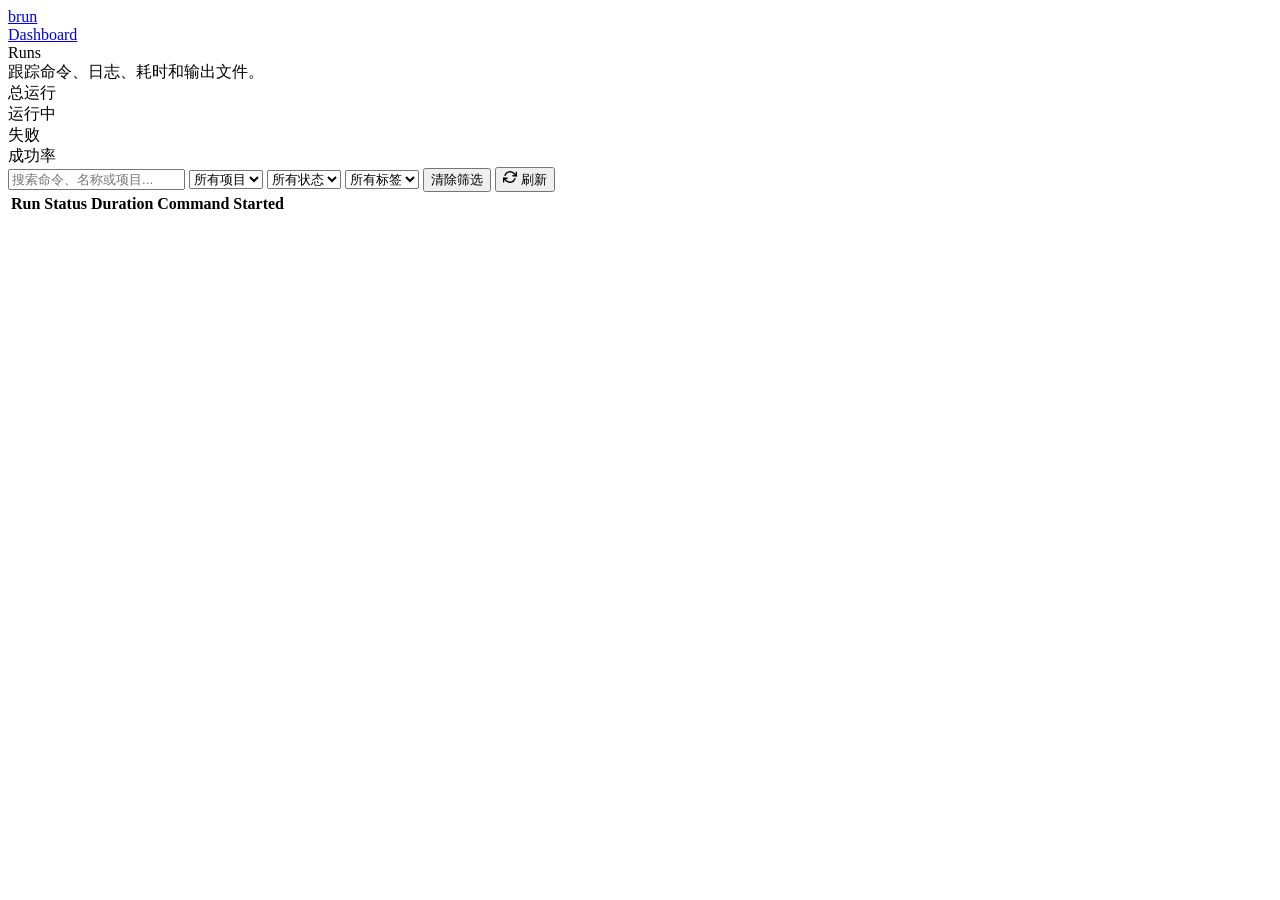
==== web/templates/index.html @ a14688dc "polish: improve dashboard scanability" ====
<!DOCTYPE html>
<html lang="zh-CN">
<head>
  <meta charset="UTF-8">
  <meta name="viewport" content="width=device-width, initial-scale=1.0">
  <title>Dashboard - brun</title>
  <link rel="stylesheet" href="/static/style.css">
</head>
<body>
  <nav class="navbar">
    <div class="nav-brand"><a href="/">brun</a></div>
    <div class="nav-links"><a href="/" class="active">Dashboard</a></div>
  </nav>

  <main class="container dashboard-page" x-data="dashboard()" x-init="init()">
    <div class="dashboard-header">
      <div>
        <div class="dashboard-title">Runs</div>
        <div class="dashboard-subtitle">跟踪命令、日志、耗时和输出文件。</div>
      </div>
      <div class="dashboard-stats" x-show="stats.total !== null">
        <div class="dashboard-stat"><span x-text="stats.total"></span><label>总运行</label></div>
        <div class="dashboard-stat"><span x-text="stats.running"></span><label>运行中</label></div>
        <div class="dashboard-stat"><span x-text="stats.failed"></span><label>失败</label></div>
        <div class="dashboard-stat"><span x-text="stats.rate+'%'"></span><label>成功率</label></div>
      </div>
    </div>

    <!-- 过滤栏 -->
    <div class="filter-bar">
      <input type="text" x-model="filters.search" @input.debounce.300ms="loadRuns()"
             placeholder="搜索命令、名称或项目..." class="filter-input filter-input-main">
      <select x-model="filters.project" @change="loadRuns()">
        <option value="">所有项目</option>
        <template x-for="p in projects"><option :value="p" x-text="p"></option></template>
      </select>
      <select x-model="filters.status" @change="loadRuns()">
        <option value="">所有状态</option>
        <option value="running">运行中</option>
        <option value="success">成功</option>
        <option value="failed">失败</option>
      </select>
      <select x-model="filters.tag" @change="loadRuns()">
        <option value="">所有标签</option>
        <template x-for="t in tags"><option :value="t" x-text="t"></option></template>
      </select>
      <button x-show="activeFilterCount > 0" @click="clearFilters()" class="btn btn-sm btn-subtle">清除筛选</button>
      <button @click="doRefresh()" class="btn btn-sm btn-outline"
              :class="{'btn-spinning': refreshing}">
        <svg class="btn-refresh-icon" width="14" height="14" viewBox="0 0 24 24" fill="none" stroke="currentColor" stroke-width="2.5" stroke-linecap="round" stroke-linejoin="round"><path d="M23 4v6h-6"/><path d="M1 20v-6h6"/><path d="M3.51 9a9 9 0 0114.85-3.36L23 10M1 14l4.64 4.36A9 9 0 0020.49 15"/></svg>
        刷新
      </button>
    </div>

    <!-- 桌面端：表格 -->
    <div class="table-wrap">
      <table class="table">
        <thead><tr><th>Run</th><th>Status</th><th>Duration</th><th>Command</th><th>Started</th><th></th></tr></thead>
        <tbody>
          <!-- 加载中 / 空状态 -->
          <template x-if="loading">
            <tr><td colspan="6" class="text-center text-muted">加载中...</td></tr>
          </template>
          <template x-if="!loading && runs.length === 0">
            <tr><td colspan="6"><div class="empty-state"><div class="empty-icon"><svg viewBox="0 0 24 24" fill="none" stroke="currentColor" stroke-width="1.5" stroke-linecap="round" stroke-linejoin="round"><path d="M13 2H6a2 2 0 00-2 2v16a2 2 0 002 2h12a2 2 0 002-2V9z"/><polyline points="13 2 13 9 20 9"/></svg></div><div class="empty-title" x-text="activeFilterCount > 0 ? '没有匹配的运行记录' : '暂无运行记录'"></div><div class="empty-desc" x-text="activeFilterCount > 0 ? '调整搜索或清除筛选后再试。' : '运行你的第一个任务，这里会显示执行结果。'"></div></div></td></tr>
          </template>
          <!-- 数据行 -->
          <template x-for="(r, i) in runs" :key="r.id">
            <tr :class="'row-clickable animate-in row-status-'+r.status" :style="'animation-delay:' + (i * 35) + 'ms'"
                @click="location.href='/run/'+r.id">
              <td>
                <div class="run-cell">
                  <div class="run-cell-title" x-text="r.name || r.id"></div>
                  <div class="run-cell-meta">
                    <code class="run-id" x-text="r.id"></code>
                    <span x-text="r.project || '-'"></span>
                  </div>
                </div>
              </td>
              <td><span :class="'badge badge-'+r.status" x-text="r.status"></span></td>
              <td class="duration-cell" x-text="getDuration(r)"></td>
              <td>
                <div class="cmd-cell cmd-cell-strong" :title="r.command" x-text="truncate(r.command, 96)"></div>
              </td>
              <td>
                <div class="started-cell">
                  <span x-text="fmtTime(r.started_at)"></span>
                  <small x-text="timeAgo(r.started_at)"></small>
                </div>
              </td>
              <td @click.stop style="white-space:nowrap">
                <button class="btn btn-sm btn-delete-row" @click="deleteRun(r.id, $event)" title="删除此记录">删除</button>
              </td>
            </tr>
          </template>
        </tbody>
      </table>
    </div>

    <!-- 移动端：卡片列表 -->
    <div class="run-card-list">
      <template x-for="r in runs" :key="r.id">
        <div :class="'run-card animate-in row-status-'+r.status" @click="location.href='/run/'+r.id">
          <div class="run-card-header">
            <div>
              <div class="run-card-title" x-text="r.name || truncate(r.command, 48)"></div>
              <span class="run-card-id" x-text="r.id"></span>
            </div>
            <span :class="'badge badge-'+r.status" x-text="r.status"></span>
          </div>
          <div class="run-card-body">
            <template x-if="r.name">
              <div class="run-card-row"><span class="label">Name</span><span class="value" x-text="r.name"></span></div>
            </template>
            <div class="run-card-row"><span class="label">Project</span><span class="value" x-text="r.project || '-'"></span></div>
            <div class="run-card-row"><span class="label">Duration</span><span class="duration-cell" x-text="getDuration(r)"></span></div>
            <div class="run-card-cmd" :title="r.command" x-text="truncate(r.command, 96)"></div>
          </div>
          <div class="run-card-footer">
            <span class="run-card-time" x-text="fmtTime(r.started_at)"></span>
            <button class="btn btn-sm btn-delete-row" @click="deleteRun(r.id, $event)" title="删除">删除</button>
          </div>
        </div>
      </template>
    </div>
  </main>

  <footer class="footer" id="footer-stats">
    <template x-if="stats.total !== null">
      <div class="footer-stats">
        <div class="footer-stat"><div class="footer-stat-value" x-text="stats.total"></div><div class="footer-stat-label">总运行</div></div>
        <div class="footer-stat"><div class="footer-stat-value" x-text="stats.rate+'%'"></div><div class="footer-stat-label">成功率</div></div>
        <div class="footer-stat"><div class="footer-stat-value" x-text="stats.todayCount"></div><div class="footer-stat-label">今日运行</div></div>
      </div>
    </template>
    <template x-if="stats.total === null">
      <p>brun &mdash; bio-runner &copy; 2026</p>
    </template>
  </footer>

  <script src="/static/app.js"></script>
  <script src="/static/alpine.js" defer></script>
  <script>
    function dashboard() {
      return {
        loading: true,
        refreshing: false,
        filters: { project: '', status: '', tag: '', search: '' },
        projects: [],
        tags: [],
        runs: [],
        stats: { total: null, rate: 0, todayCount: 0, running: 0, failed: 0 },
        _runningTimers: {},
        _autoRefreshTimer: null,

        async init() {
          await this.loadFilters();
          await this.loadRuns();
          this.loadFooterStats();
        },

        get activeFilterCount() {
          return (this.filters.project ? 1 : 0) +
            (this.filters.status ? 1 : 0) +
            (this.filters.tag ? 1 : 0) +
            (this.filters.search ? 1 : 0);
        },

        async loadFilters() {
          try {
            const [pj, tg] = await Promise.all([
              fetch('/api/projects').then(r => r.json()),
              fetch('/api/tags').then(r => r.json()),
            ]);
            this.projects = pj;
            this.tags = tg;
          } catch (e) { console.error('loadFilters:', e); }
        },

        async loadRuns() {
          try {
            const p = new URLSearchParams();
            if (this.filters.project) p.set('project', this.filters.project);
            if (this.filters.status) p.set('status', this.filters.status);
            if (this.filters.tag) p.set('tag', this.filters.tag);
            if (this.filters.search) p.set('search', this.filters.search);
            const resp = await fetch('/api/runs?' + p.toString());
            if (!resp.ok) throw new Error('HTTP ' + resp.status);
            this.runs = await resp.json();
            this.manageRunningTimers();
          } catch (err) {
            console.error('loadRuns error:', err);
          } finally {
            this.loading = false;
          }
        },

        doRefresh() {
          this.refreshing = true;
          this.loadRuns().then(() => {
            setTimeout(() => { this.refreshing = false; }, 400);
          });
        },

        clearFilters() {
          this.filters = { project: '', status: '', tag: '', search: '' };
          this.loadRuns();
        },

        manageRunningTimers() {
          var seen = {};
          this.runs.forEach(function(r) {
            if (r.status === 'running' && r.started_at) seen[r.id] = r.started_at;
          });
          var self = this;
          Object.keys(seen).forEach(function(id) {
            if (!self._runningTimers[id]) self._runningTimers[id] = seen[id];
          });
          Object.keys(self._runningTimers).forEach(function(id) {
            if (!seen[id]) delete self._runningTimers[id];
          });
          var hasRunning = Object.keys(self._runningTimers).length > 0;
          if (hasRunning && !self._autoRefreshTimer) {
            self._autoRefreshTimer = setInterval(() => self.loadRuns(), 10000);
          } else if (!hasRunning && self._autoRefreshTimer) {
            clearInterval(self._autoRefreshTimer);
            self._autoRefreshTimer = null;
          }
        },

        getDuration(r) {
          var started = this._runningTimers[r.id];
          if (started && r.status === 'running') {
            var ms = Date.now() - new Date(started).getTime();
            return formatDuration(ms);
          }
          return r.duration || '-';
        },

        async loadFooterStats() {
          try {
            var runs = await fetch('/api/runs').then(r => r.json());
            if (!Array.isArray(runs)) return;
            var total = runs.length;
            var success = runs.filter(function(r) { return r.status === 'success'; }).length;
            var running = runs.filter(function(r) { return r.status === 'running'; }).length;
            var failed = runs.filter(function(r) { return r.status === 'failed'; }).length;
            var today = new Date().toISOString().slice(0, 10);
            this.stats = {
              total: total,
              rate: total > 0 ? Math.round(success / total * 100) : 0,
              running: running,
              failed: failed,
              todayCount: runs.filter(function(r) { return r.started_at && r.started_at.startsWith(today); }).length
            };
          } catch (e) { /* 静默 */ }
        },

        async deleteRun(id, e) {
          modalConfirm('确认删除', '将同时删除日志和输出文件，不可恢复。', async () => {
            var r = await fetch('/api/runs/' + id, { method: 'DELETE' });
            var d = await r.json();
            if (d.ok) { toast('success', '已删除'); this.loadRuns(); this.loadFooterStats(); }
            else toast('error', d.error || '删除失败');
          });
        }
      };
    }
  </script>
</body>
</html>
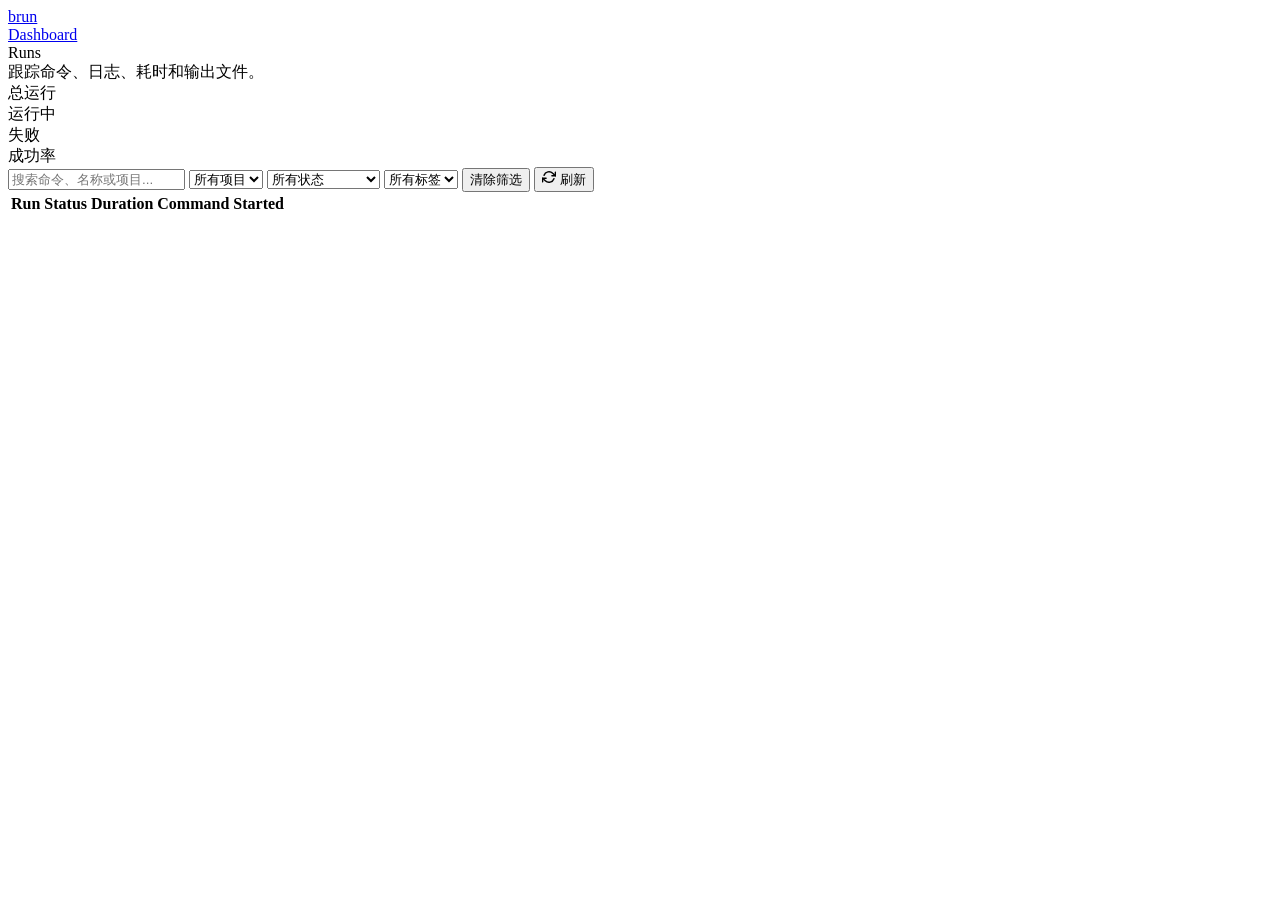
==== commit ddf02530: "feat(web): surface display_status and hostname/username status in Web UI - index.html: row tint and " ====
--- a/web/templates/index.html
+++ b/web/templates/index.html
@@ -38,7 +38,10 @@
         <option value="">所有状态</option>
         <option value="running">运行中</option>
         <option value="success">成功</option>
+        <option value="success_with_warnings">成功（带警告）</option>
         <option value="failed">失败</option>
+        <option value="failed_with_warnings">失败（带警告）</option>
+        <option value="cancelled">已取消</option>
       </select>
       <select x-model="filters.tag" @change="loadRuns()">
         <option value="">所有标签</option>
@@ -66,7 +69,7 @@
           </template>
           <!-- 数据行 -->
           <template x-for="(r, i) in runs" :key="r.id">
-            <tr :class="'row-clickable animate-in row-status-'+r.status" :style="'animation-delay:' + (i * 35) + 'ms'"
+            <tr :class="'row-clickable animate-in row-status-'+(r.display_status || r.status)" :style="'animation-delay:' + (i * 35) + 'ms'"
                 @click="location.href='/run/'+r.id">
               <td>
                 <div class="run-cell">
@@ -77,7 +80,14 @@
                   </div>
                 </div>
               </td>
-              <td><span :class="'badge badge-'+r.status" x-text="r.status"></span></td>
+	              <td>
+	                <div class="status-with-diag">
+	                  <span :class="'badge badge-'+(r.display_status || r.status)" :title="r.display_status && r.display_status !== r.status ? 'status: ' + r.status : ''" x-text="r.display_status || r.status"></span>
+	                  <template x-if="diagLabel(r)">
+	                    <span class="diag-pill" :title="diagTitle(r)" x-text="diagLabel(r)"></span>
+	                  </template>
+	                </div>
+	              </td>
               <td class="duration-cell" x-text="getDuration(r)"></td>
               <td>
                 <div class="cmd-cell cmd-cell-strong" :title="r.command" x-text="truncate(r.command, 96)"></div>
@@ -100,13 +110,18 @@
     <!-- 移动端：卡片列表 -->
     <div class="run-card-list">
       <template x-for="r in runs" :key="r.id">
-        <div :class="'run-card animate-in row-status-'+r.status" @click="location.href='/run/'+r.id">
+        <div :class="'run-card animate-in row-status-'+(r.display_status || r.status)" @click="location.href='/run/'+r.id">
           <div class="run-card-header">
             <div>
               <div class="run-card-title" x-text="r.name || truncate(r.command, 48)"></div>
               <span class="run-card-id" x-text="r.id"></span>
             </div>
-            <span :class="'badge badge-'+r.status" x-text="r.status"></span>
+	            <div class="status-with-diag">
+	              <span :class="'badge badge-'+(r.display_status || r.status)" :title="r.display_status && r.display_status !== r.status ? 'status: ' + r.status : ''" x-text="r.display_status || r.status"></span>
+	              <template x-if="diagLabel(r)">
+	                <span class="diag-pill" :title="diagTitle(r)" x-text="diagLabel(r)"></span>
+	              </template>
+	            </div>
           </div>
           <div class="run-card-body">
             <template x-if="r.name">
@@ -181,7 +196,12 @@
           try {
             const p = new URLSearchParams();
             if (this.filters.project) p.set('project', this.filters.project);
-            if (this.filters.status) p.set('status', this.filters.status);
+            const status = this.filters.status;
+            if (status && status.endsWith('_with_warnings')) {
+              p.set('display_status', status);
+            } else if (status) {
+              p.set('status', status);
+            }
             if (this.filters.tag) p.set('tag', this.filters.tag);
             if (this.filters.search) p.set('search', this.filters.search);
             const resp = await fetch('/api/runs?' + p.toString());
@@ -228,16 +248,30 @@
           }
         },
 
-        getDuration(r) {
-          var started = this._runningTimers[r.id];
-          if (started && r.status === 'running') {
+	        getDuration(r) {
+	          var started = this._runningTimers[r.id];
+	          if (started && r.status === 'running') {
             var ms = Date.now() - new Date(started).getTime();
             return formatDuration(ms);
           }
-          return r.duration || '-';
-        },
-
-        async loadFooterStats() {
+	          return r.duration || '-';
+	        },
+
+	        diagLabel(r) {
+	          var d = r.diagnostic_summary || {};
+	          if ((d.error_count || 0) > 0) return 'E' + d.error_count;
+	          if ((d.warning_count || 0) > 0) return 'W' + d.warning_count;
+	          return '';
+	        },
+
+	        diagTitle(r) {
+	          var d = r.diagnostic_summary || {};
+	          if ((d.error_count || 0) > 0) return d.error_count + ' error diagnostics';
+	          if ((d.warning_count || 0) > 0) return d.warning_count + ' warning diagnostics';
+	          return '';
+	        },
+
+	        async loadFooterStats() {
           try {
             var runs = await fetch('/api/runs').then(r => r.json());
             if (!Array.isArray(runs)) return;
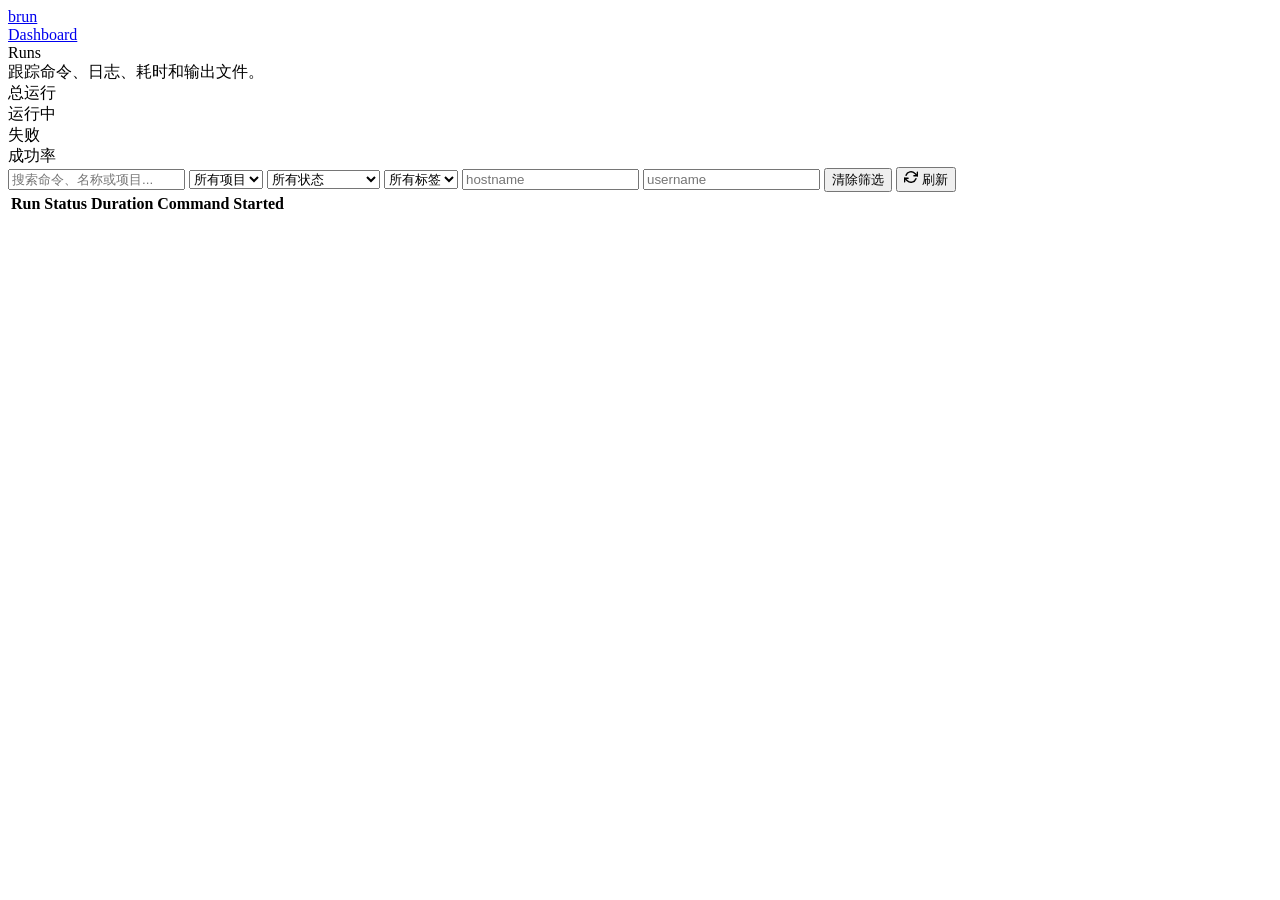
==== commit bca53d5a: "feat(list): add --host/--user filter to brun list and Web UI" ====
--- a/web/templates/index.html
+++ b/web/templates/index.html
@@ -47,6 +47,16 @@
         <option value="">所有标签</option>
         <template x-for="t in tags"><option :value="t" x-text="t"></option></template>
       </select>
+      <input type="text" x-model="filters.host" @input.debounce.300ms="loadRuns()"
+             list="host-suggestions" placeholder="hostname" class="filter-input filter-input-sm">
+      <datalist id="host-suggestions">
+        <template x-for="h in hosts"><option :value="h"></option></template>
+      </datalist>
+      <input type="text" x-model="filters.user" @input.debounce.300ms="loadRuns()"
+             list="user-suggestions" placeholder="username" class="filter-input filter-input-sm">
+      <datalist id="user-suggestions">
+        <template x-for="u in users"><option :value="u"></option></template>
+      </datalist>
       <button x-show="activeFilterCount > 0" @click="clearFilters()" class="btn btn-sm btn-subtle">清除筛选</button>
       <button @click="doRefresh()" class="btn btn-sm btn-outline"
               :class="{'btn-spinning': refreshing}">
@@ -160,9 +170,11 @@
       return {
         loading: true,
         refreshing: false,
-        filters: { project: '', status: '', tag: '', search: '' },
+        filters: { project: '', status: '', tag: '', search: '', host: '', user: '' },
         projects: [],
         tags: [],
+        hosts: [],
+        users: [],
         runs: [],
         stats: { total: null, rate: 0, todayCount: 0, running: 0, failed: 0 },
         _runningTimers: {},
@@ -178,17 +190,23 @@
           return (this.filters.project ? 1 : 0) +
             (this.filters.status ? 1 : 0) +
             (this.filters.tag ? 1 : 0) +
-            (this.filters.search ? 1 : 0);
+            (this.filters.search ? 1 : 0) +
+            (this.filters.host ? 1 : 0) +
+            (this.filters.user ? 1 : 0);
         },
 
         async loadFilters() {
           try {
-            const [pj, tg] = await Promise.all([
+            const [pj, tg, hs, us] = await Promise.all([
               fetch('/api/projects').then(r => r.json()),
               fetch('/api/tags').then(r => r.json()),
+              fetch('/api/hosts').then(r => r.json()),
+              fetch('/api/users').then(r => r.json()),
             ]);
             this.projects = pj;
             this.tags = tg;
+            this.hosts = hs;
+            this.users = us;
           } catch (e) { console.error('loadFilters:', e); }
         },
 
@@ -204,6 +222,8 @@
             }
             if (this.filters.tag) p.set('tag', this.filters.tag);
             if (this.filters.search) p.set('search', this.filters.search);
+            if (this.filters.host) p.set('host', this.filters.host);
+            if (this.filters.user) p.set('user', this.filters.user);
             const resp = await fetch('/api/runs?' + p.toString());
             if (!resp.ok) throw new Error('HTTP ' + resp.status);
             this.runs = await resp.json();
@@ -223,7 +243,7 @@
         },
 
         clearFilters() {
-          this.filters = { project: '', status: '', tag: '', search: '' };
+          this.filters = { project: '', status: '', tag: '', search: '', host: '', user: '' };
           this.loadRuns();
         },
 
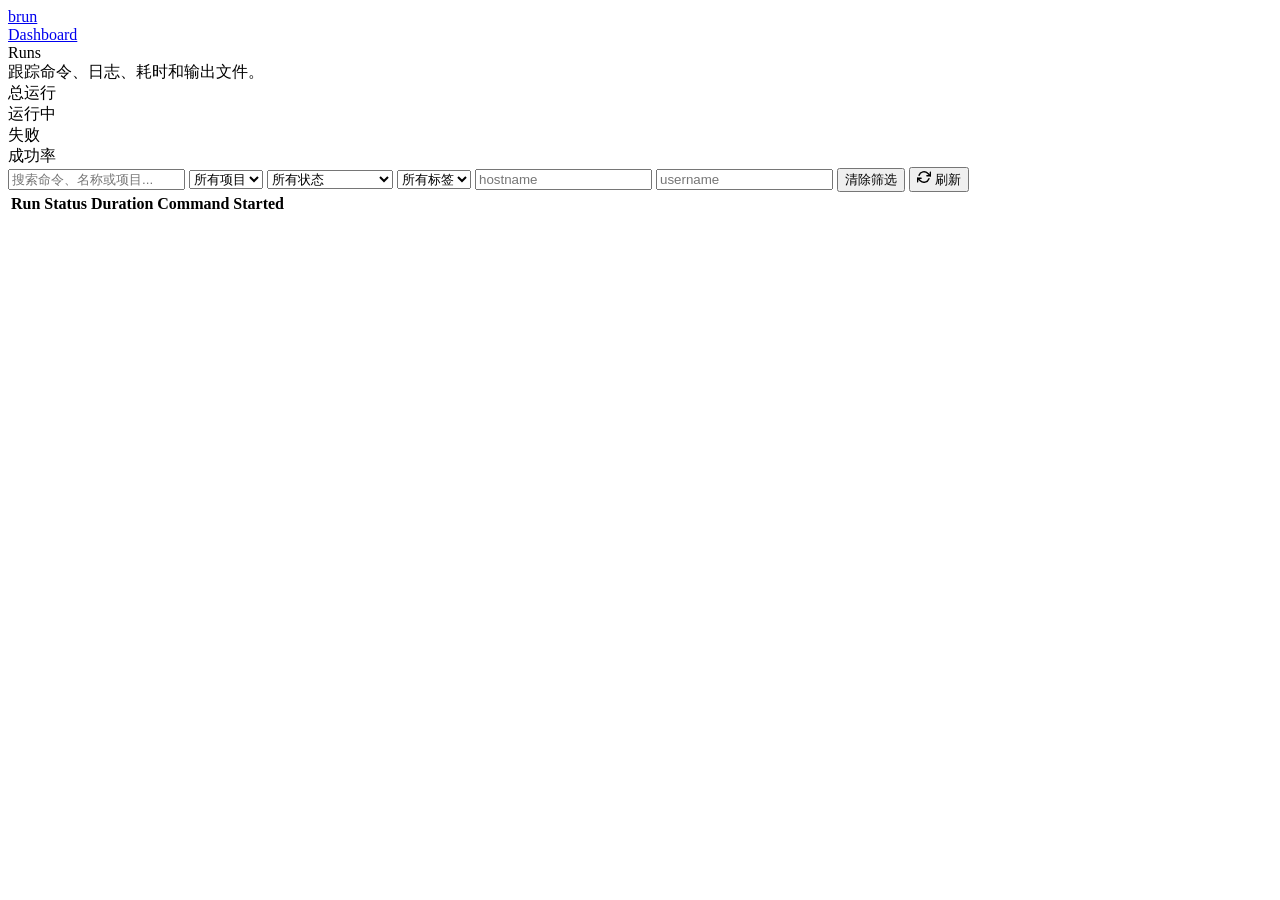
==== commit 92edc613: "feat(status): extend display_status to failed_with_warnings and cancelled_with_warnings" ====
--- a/web/templates/index.html
+++ b/web/templates/index.html
@@ -42,6 +42,7 @@
         <option value="failed">失败</option>
         <option value="failed_with_warnings">失败（带警告）</option>
         <option value="cancelled">已取消</option>
+        <option value="cancelled_with_warnings">已取消（带警告）</option>
       </select>
       <select x-model="filters.tag" @change="loadRuns()">
         <option value="">所有标签</option>
